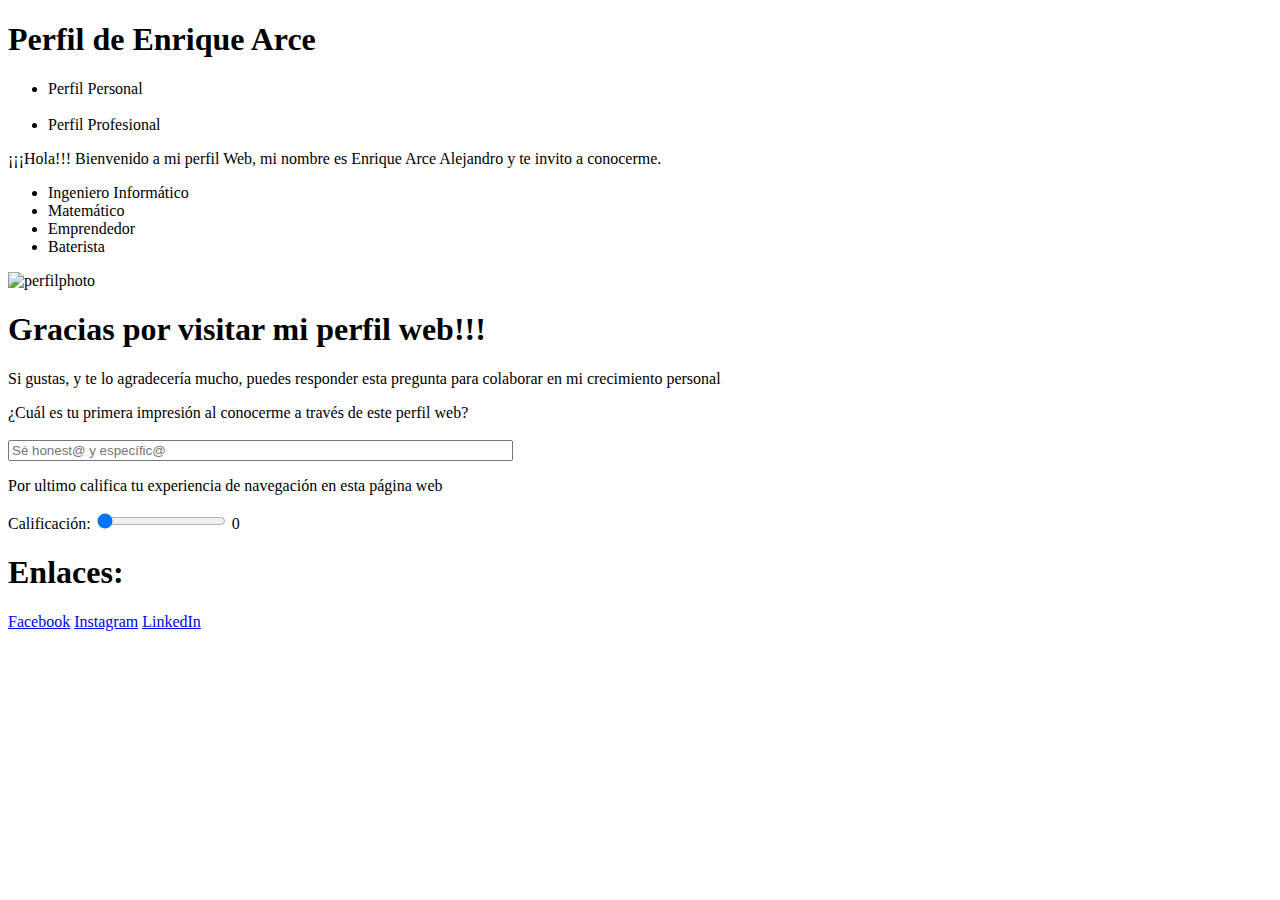
==== templates/index.html @ 413a0e0f "flask aplicado y aplicacion corriendo correctamente en el localhost" ====
<!DOCTYPE html>
<html>
<head>
    <meta charset="UTF-8">
    <meta http-equiv="X-UA-Compatible" content="IE=edge">
    <meta name="viewport" content="width=device-width, initial-scale=1.0">
    <title>Enrique Arce</title>
    <link rel="stylesheet" type="text/css" href="{{ url_for('static', filename='styles.css') }}">
</head>
<body>
    <header>
        <h1>Perfil de Enrique Arce</h1>
    </header>
    <nav id="perfiles">
        <ul>
            <li id="izq">Perfil Personal</li> <br>
            <li id="der">Perfil Profesional</li>
        </ul>
    </nav>
    <section>
        <div>
            <p>¡¡¡Hola!!! Bienvenido a mi perfil Web, mi nombre es Enrique Arce Alejandro y te invito a conocerme.</p>
            <ul>
                <li>Ingeniero Informático</li>
                <li>Matemático</li>
                <li>Emprendedor</li>
                <li>Baterista</li>
            </ul>
        </div>
        <div>
            <img src="static/images/fotoCVFormal.png" alt="perfilphoto" width="200">
        </div>
    </section>
    <form action="" autocomplete="off">
        <h1>Gracias por visitar mi perfil web!!!</h1>
        <p>Si gustas, y te lo agradecería mucho, puedes responder esta pregunta para colaborar en mi crecimiento personal</p>
        <label for="name">¿Cuál es tu primera impresión al conocerme a través de este perfil web?</label><br><br>
        <input type="text" id="name" spellcheck="true" placeholder="Sé honest@ y específic@" size="60">
        <p>Por ultimo califica tu experiencia de navegación en esta página web</p>
        <label for="qualification">Calificación:</label>
        <input type="range" id="qualification" value="0" max="10" min="0" oninput="this.nextElementSibling.value = this.value">
        <output>0</output>
    </form>
    <footer>
        <h1>Enlaces:</h1>
        <a href="https://www.facebook.com/enrique.arcealejandro">Facebook</a>
        <a href="https://www.instagram.com/enrique_a7/">Instagram</a>
        <a href="https://www.linkedin.com/in/enrique-arce-alejandro-2204991b5/">LinkedIn</a>
    </footer>
</body>
</html>
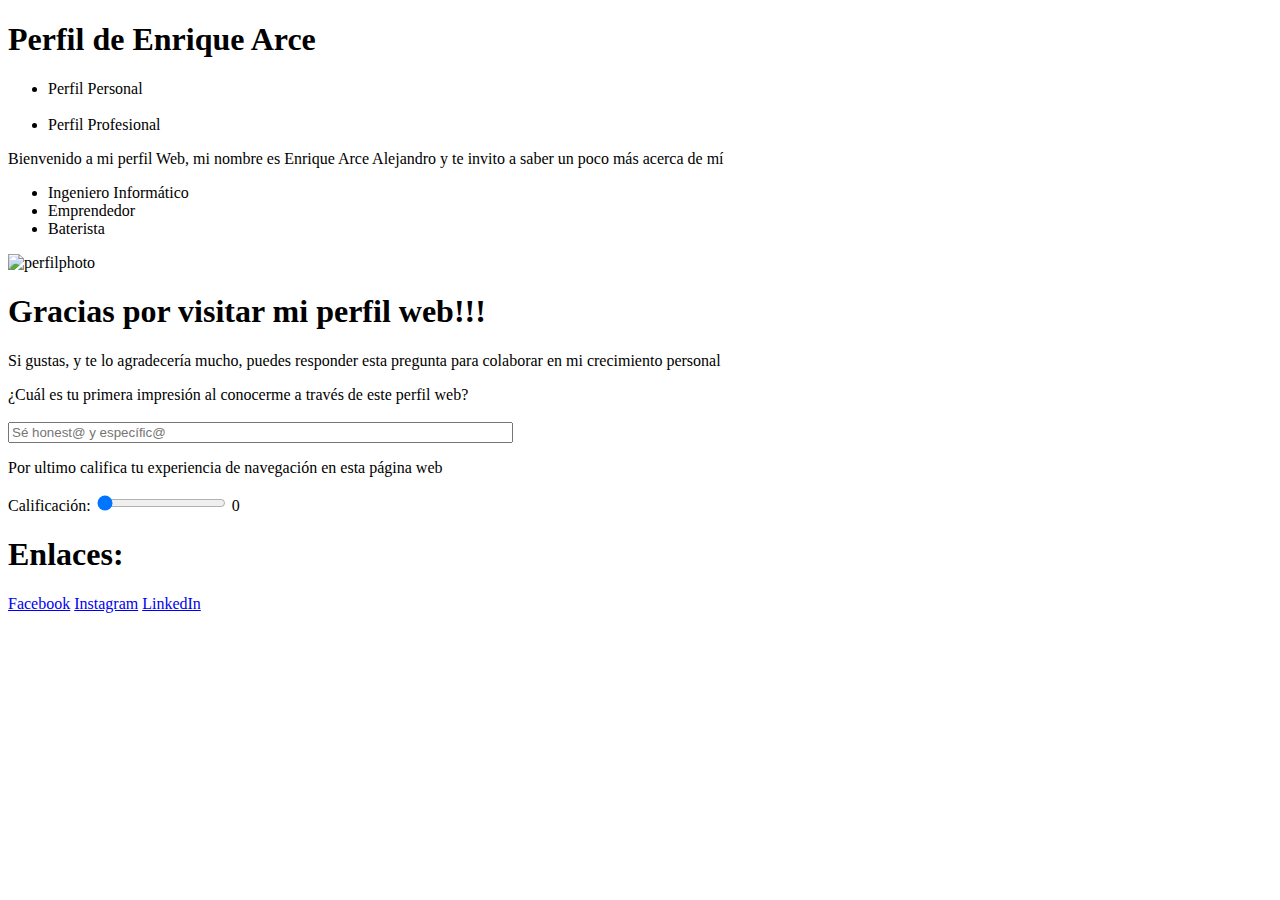
==== commit 6214876e: "acomodando los elementos de la pagina" ====
--- a/templates/index.html
+++ b/templates/index.html
@@ -19,10 +19,9 @@
     </nav>
     <section>
         <div>
-            <p>¡¡¡Hola!!! Bienvenido a mi perfil Web, mi nombre es Enrique Arce Alejandro y te invito a conocerme.</p>
+            <p>Bienvenido a mi perfil Web, mi nombre es Enrique Arce Alejandro y te invito a saber un poco más acerca  de mí</p>
             <ul>
                 <li>Ingeniero Informático</li>
-                <li>Matemático</li>
                 <li>Emprendedor</li>
                 <li>Baterista</li>
             </ul>
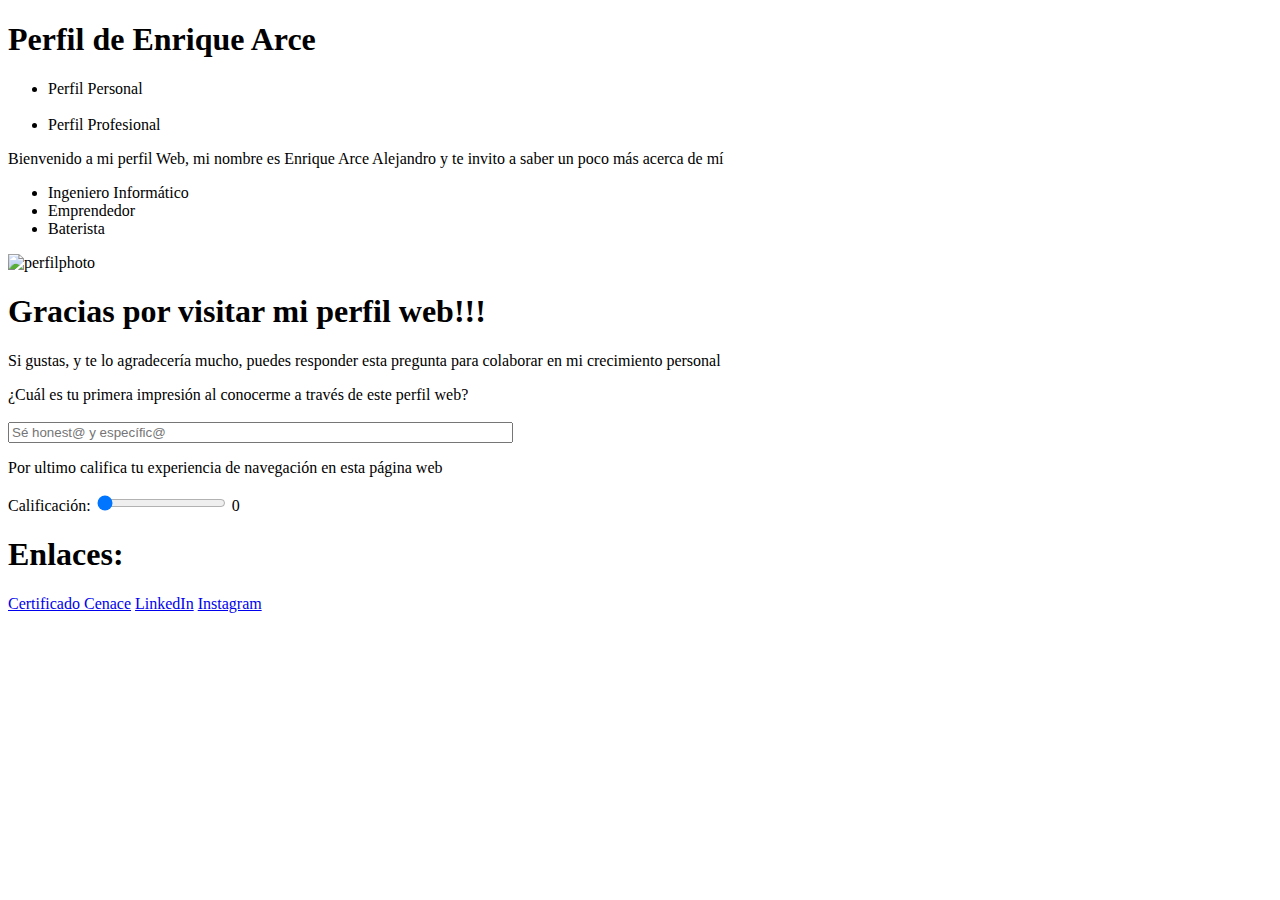
==== commit 1f0ddd19: "añadiendo certificado cenace al html" ====
--- a/templates/index.html
+++ b/templates/index.html
@@ -42,9 +42,9 @@
     </form>
     <footer>
         <h1>Enlaces:</h1>
-        <a href="https://www.facebook.com/enrique.arcealejandro">Facebook</a>
+        <a href="https://cenace.upsa.edu.bo/certificados/x84afkeusv0mi1xhzffk0ithqswf9v7e">Certificado Cenace</a>
+        <a href="https://www.linkedin.com/in/enrique-arce-alejandro-2204991b5/">LinkedIn</a>
         <a href="https://www.instagram.com/enrique_a7/">Instagram</a>
-        <a href="https://www.linkedin.com/in/enrique-arce-alejandro-2204991b5/">LinkedIn</a>
     </footer>
 </body>
 </html>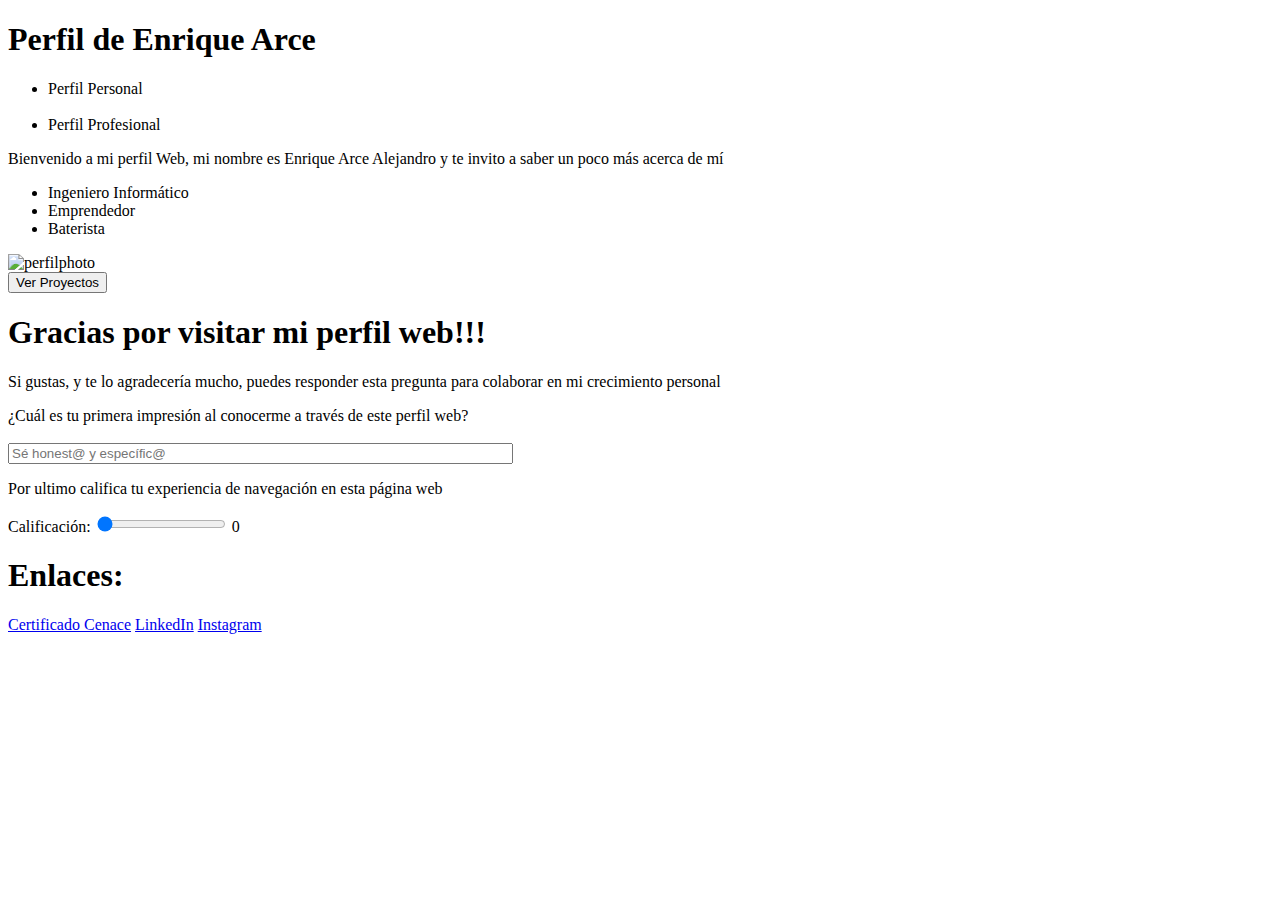
==== commit eefa70e7: "añadiendo un bosquejo de proyects.html para guardar ahi mis proyectos" ====
--- a/templates/index.html
+++ b/templates/index.html
@@ -29,6 +29,9 @@
         <div>
             <img src="static/images/fotoCVFormal.png" alt="perfilphoto" width="200">
         </div>
+        <div>
+            <button onclick = "location.href = '/proyects'" type="button">Ver Proyectos</button>
+        </div>
     </section>
     <form action="" autocomplete="off">
         <h1>Gracias por visitar mi perfil web!!!</h1>
